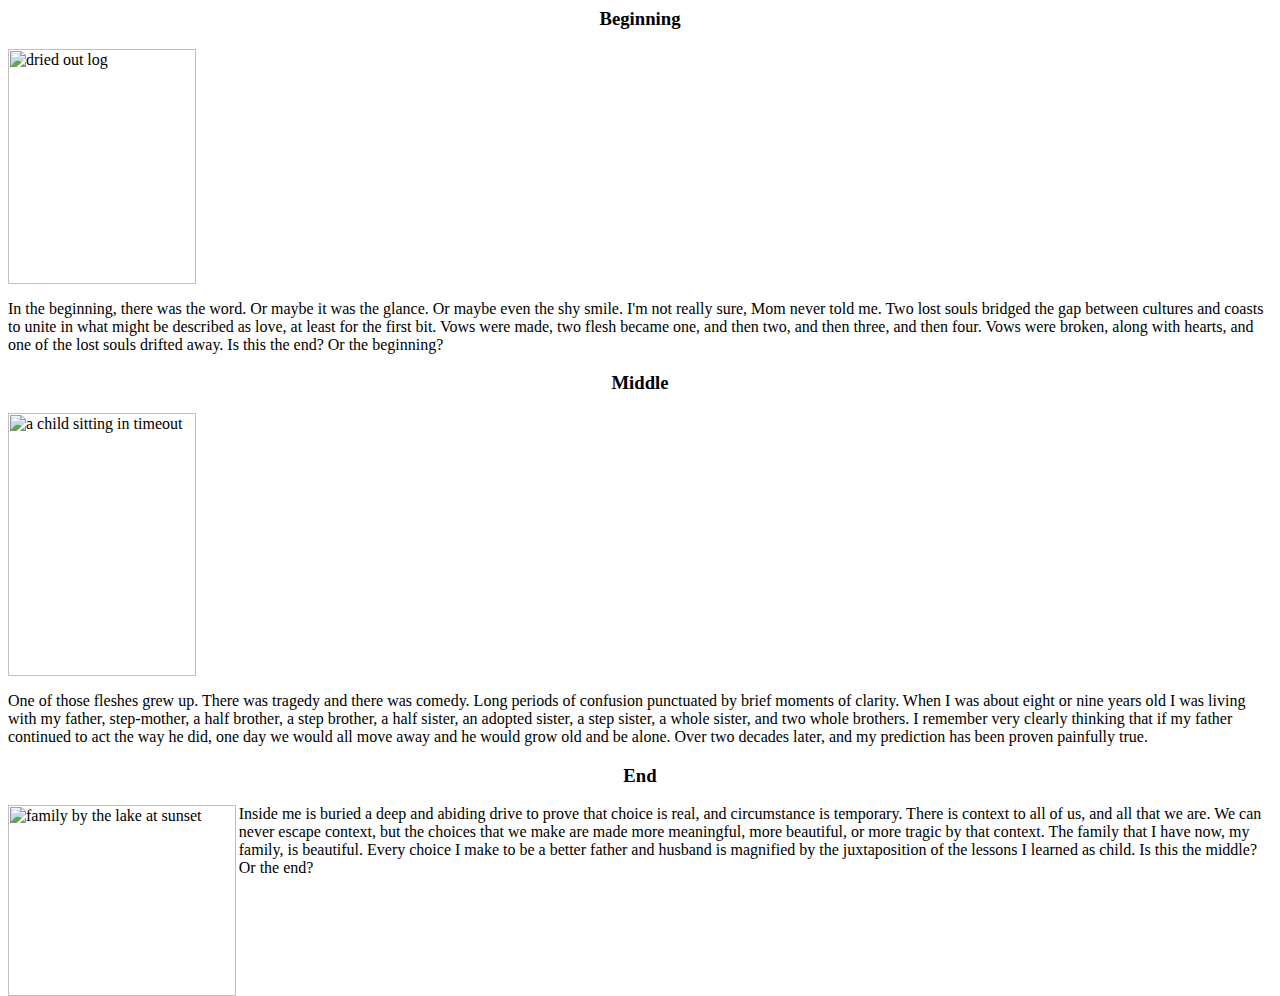
==== middle.html @ 85094cbe "Split middle content to prep for iframe" ====
<html>
<head>
  <title>The meat of the matter</title>
  <link rel="stylesheet" href="normalize.css">
  <link rel="stylesheet" href="styles.css">
  <link href='http://fonts.googleapis.com/css?family=Arizonia' rel='stylesheet' type='text/css'>
</head>

<div>
  <h3 style="text-align:center;">Beginning</h2>
  <img src="./images/log.jpeg" alt="dried out log" width="187.912" height="234.815">
  <p>In the beginning, there was the word. Or maybe it was the glance. Or maybe even the shy smile. I'm not really sure, Mom never told me. Two lost souls bridged the gap between cultures and coasts to unite in what might be described as love, at least for the first bit. Vows were made, two flesh became one, and then two, and then three, and then four. Vows were broken, along with hearts, and one of the lost souls drifted away. Is this the end? Or the beginning?</p>
</div>

<div>
  <h3 style="text-align:center;">Middle</h3>
  <img src="./images/trouble.jpeg" alt="a child sitting in timeout" width="187.912" height="262.983">
  <p>One of those fleshes grew up. There was tragedy and there was comedy. Long periods of confusion punctuated by brief moments of clarity. When I was about eight or nine years old I was living with my father, step-mother, a half brother, a step brother, a half sister, an adopted sister, a step sister, a whole sister, and two whole brothers. I remember very clearly thinking that if my father continued to act the way he did, one day we would all move away and he would grow old and be alone. Over two decades later, and my prediction has been proven painfully true.</p>
</div>

<div>
<h3 style="text-align:center;">End</h4>
  <img src="./images/shoreline.jpeg" alt="family by the lake at sunset" width="227.784" height="190.952" align=left>
  <p>Inside me is buried a deep and abiding drive to prove that choice is real, and circumstance is temporary. There is context to all of us, and all that we are. We can never escape context, but the choices that we make are made more meaningful, more beautiful, or more tragic by that context. The family that I have now, my family, is beautiful. Every choice I make to be a better father and husband is magnified by the juxtaposition of the lessons I learned as child. Is this the middle? Or the end?</p>
</div>
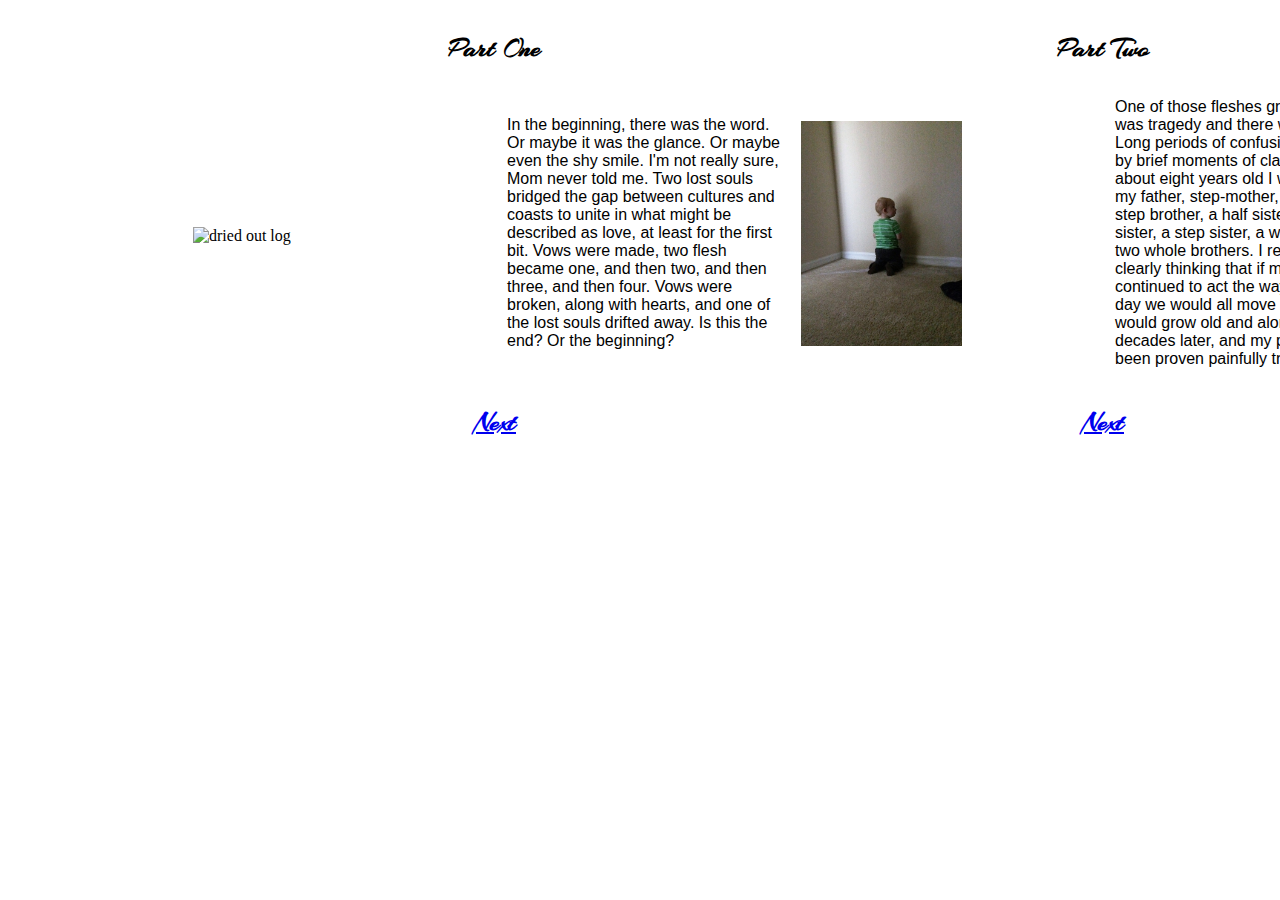
==== commit 422e8840: "final touches, moved inline styling to styles.css" ====
--- a/middle.html
+++ b/middle.html
@@ -1,25 +1,76 @@
+<!DOCTYPE html>
+<title>Meat of the Matter</title>
 <html>
-<head>
-  <title>The meat of the matter</title>
-  <link rel="stylesheet" href="normalize.css">
-  <link rel="stylesheet" href="styles.css">
-  <link href='http://fonts.googleapis.com/css?family=Arizonia' rel='stylesheet' type='text/css'>
-</head>
+  <head>
+    <title>The meat of the matter</title>
+    <link rel="stylesheet" href="normalize.css">
+    <link rel="stylesheet" href="styles.css">
+    <link href='http://fonts.googleapis.com/css?family=Arizonia' rel='stylesheet' type='text/css'>
+  </head>
 
-<div>
-  <h3 style="text-align:center;">Beginning</h2>
-  <img src="./images/log.jpeg" alt="dried out log" width="187.912" height="234.815">
-  <p>In the beginning, there was the word. Or maybe it was the glance. Or maybe even the shy smile. I'm not really sure, Mom never told me. Two lost souls bridged the gap between cultures and coasts to unite in what might be described as love, at least for the first bit. Vows were made, two flesh became one, and then two, and then three, and then four. Vows were broken, along with hearts, and one of the lost souls drifted away. Is this the end? Or the beginning?</p>
-</div>
+  <body>
 
-<div>
-  <h3 style="text-align:center;">Middle</h3>
-  <img src="./images/trouble.jpeg" alt="a child sitting in timeout" width="187.912" height="262.983">
-  <p>One of those fleshes grew up. There was tragedy and there was comedy. Long periods of confusion punctuated by brief moments of clarity. When I was about eight or nine years old I was living with my father, step-mother, a half brother, a step brother, a half sister, an adopted sister, a step sister, a whole sister, and two whole brothers. I remember very clearly thinking that if my father continued to act the way he did, one day we would all move away and he would grow old and be alone. Over two decades later, and my prediction has been proven painfully true.</p>
-</div>
+    <table>
 
-<div>
-<h3 style="text-align:center;">End</h4>
-  <img src="./images/shoreline.jpeg" alt="family by the lake at sunset" width="227.784" height="190.952" align=left>
-  <p>Inside me is buried a deep and abiding drive to prove that choice is real, and circumstance is temporary. There is context to all of us, and all that we are. We can never escape context, but the choices that we make are made more meaningful, more beautiful, or more tragic by that context. The family that I have now, my family, is beautiful. Every choice I make to be a better father and husband is magnified by the juxtaposition of the lessons I learned as child. Is this the middle? Or the end?</p>
-</div>
+      <tr>
+        <td colspan="2"><h3 id="beginning">Part One</h2></td>
+        <td colspan="2"><h3 id="middle">Part Two</h2></td>
+        <td colspan="2"><h3 id="end">Part Three</h2></td>
+      </tr>
+
+      <tr>
+
+        <td>
+          <div class="celldivtext">
+            <img class="cellpic" src="./images/log.jpeg" alt="dried out log">
+          </div>
+        </td>
+
+        <td>
+          <div class="celldivtext">
+            <p>In the beginning, there was the word. Or maybe it was the glance. Or maybe even the shy smile. I'm not really sure, Mom never told me. Two lost souls bridged the gap between cultures and coasts to unite in what might be described as love, at least for the first bit. Vows were made, two flesh became one, and then two, and then three, and then four. Vows were broken, along with hearts, and one of the lost souls drifted away. Is this the end? Or the beginning?</p>
+          </div>
+        </td>
+
+        <td>
+          <div class="celldivtext">
+            <img class="cellpic" src="./images/trouble.jpeg" alt="a child sitting in timeout" width="227.784" height="190.952">
+          </div>
+        </td>
+
+        <td>
+          <div class="celldivtext">
+            <p>One of those fleshes grew up. There was tragedy and there was comedy. Long periods of confusion punctuated by brief moments of clarity. When I was about eight years old I was living with my father, step-mother, a half brother, a step brother, a half sister, an adopted sister, a step sister, a whole sister, and two whole brothers. I remember very clearly thinking that if my father continued to act the way he did, one day we would all move away and he would grow old and alone. Over two decades later, and my prediction has been proven painfully true.</p>
+          </div>
+        </td>
+
+        <td>
+          <div class="celldivtext">
+            <img class="cellpic" src="./images/shoreline.jpeg" alt="family by the lake at sunset" width="227.784" height="190.952">
+          </div>
+        </td>
+
+        <td>
+          <div class="celldivtext">
+            <p>Inside me is buried a deep and abiding drive to prove that choice is real, and circumstance is temporary. There is context to all of us, and all that we are. We can never escape context, but the choices that we make are made more meaningful, more beautiful, or more tragic by that context. The family that I have now, my family, is beautiful. Every choice I make to be a better father and husband is magnified by the juxtaposition of the lessons I learned as a child. Is this the middle? Or the end?</p>
+          </div>
+        </td>
+      </tr>
+
+      <tr>
+        <td colspan="2">
+          <h3><a href="middle.html#middle">Next</a></h3>
+        </td>
+        <td colspan="2">
+          <h3><a href="middle.html#end">Next</a></h3>
+        </td>
+        <td colspan="2">
+          <h3><a href="middle.html#beginning">Back</a></h3>
+        </td>
+      </tr>
+
+    </table>
+
+  </body>
+
+</html>
--- a/styles.css
+++ b/styles.css
@@ -0,0 +1,74 @@
+body {
+	max-width: 900px;
+	display: block;
+	margin: auto;
+
+}
+
+h1 {
+	font-family: 'Arizonia', Helvetica, sans-serif;
+	text-align: center;
+}
+
+h3 {
+  font-family: 'Arizonia', Helvetica, sans-serif;
+  font-size:175%;
+	text-align: center;
+}
+
+p {
+		font-family: 'Georgia', Helvetica, sans-serif;
+    margin: 0px 10px 5px 10px;
+}
+
+td {
+	height: "250";
+	width: auto;
+}
+/*style="border:none; height:450px; width:600px"*/
+iframe {
+	display: block;
+	margin: auto;
+	border: none;
+	height: 500px;
+	width: 600px
+}
+
+footer {
+	 font-size: 75%;
+	 text-align: right;
+}
+/* background=./images/background.jpeg
+		background-filter: blur(5px);*/
+#background1 {
+	background-image: url(./images/background.jpeg);
+	background-repeat: no-repeat;
+	background-attachment: fixed;
+	background-size: 100% 100%;
+	background-position: center;
+}
+
+.wrapper {
+	max-width: 700px;
+	display: block;
+	margin: auto;
+}
+
+.outer {
+	text-align: center;
+}
+
+.cellpic {
+	width: auto;
+	height: 225px;
+}
+
+.celldivtext {
+	width: 300px;
+	height: auto;
+}
+
+.ellipse {
+  border-radius: 50%;
+	width: 100%
+}
